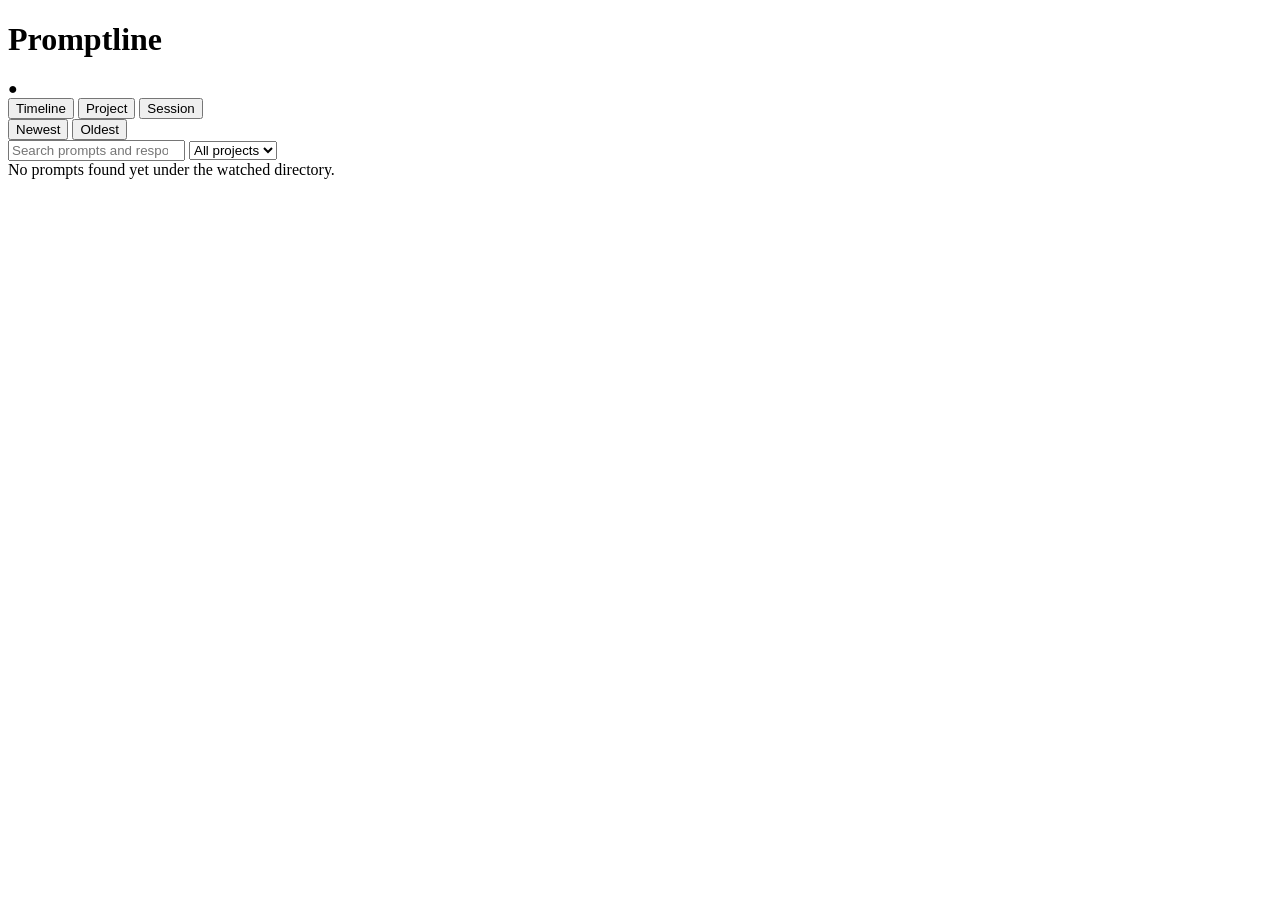
==== static/index.html @ 3f9a1152 "Add Promptline: local visual timeline for Claude Code prompt history Parses ~/.claude/projects/**/*." ====
<!doctype html>
<html lang="en">
<head>
<meta charset="utf-8">
<meta name="viewport" content="width=device-width, initial-scale=1">
<title>Promptline</title>
<link rel="stylesheet" href="/style.css">
</head>
<body>
<header class="topbar">
  <div class="topbar-row">
    <h1>Promptline</h1>
    <span id="live-dot" class="live-dot" title="Live updates">●</span>
  </div>

  <div class="topbar-row controls">
    <div class="view-toggle" role="tablist">
      <button data-view="timeline" class="view-btn active">Timeline</button>
      <button data-view="project" class="view-btn">Project</button>
      <button data-view="session" class="view-btn">Session</button>
    </div>

    <div class="sort-toggle" role="tablist">
      <button data-sort="newest" class="sort-btn active">Newest</button>
      <button data-sort="oldest" class="sort-btn">Oldest</button>
    </div>

    <input id="search" type="search" placeholder="Search prompts and responses…" autocomplete="off">

    <select id="project-filter">
      <option value="">All projects</option>
    </select>
  </div>
</header>

<main id="content"></main>

<div id="empty-state" class="empty-state hidden">
  No prompts found yet under the watched directory.
</div>

<template id="entry-card-template">
  <article class="entry-card">
    <div class="entry-meta">
      <span class="entry-time"></span>
      <span class="entry-project"></span>
      <span class="entry-session"></span>
    </div>
    <div class="entry-prompt"></div>
    <div class="entry-response-wrap">
      <div class="entry-response"></div>
      <button class="show-more-btn hidden">Show more</button>
    </div>
  </article>
</template>

<script src="/app.js"></script>
</body>
</html>
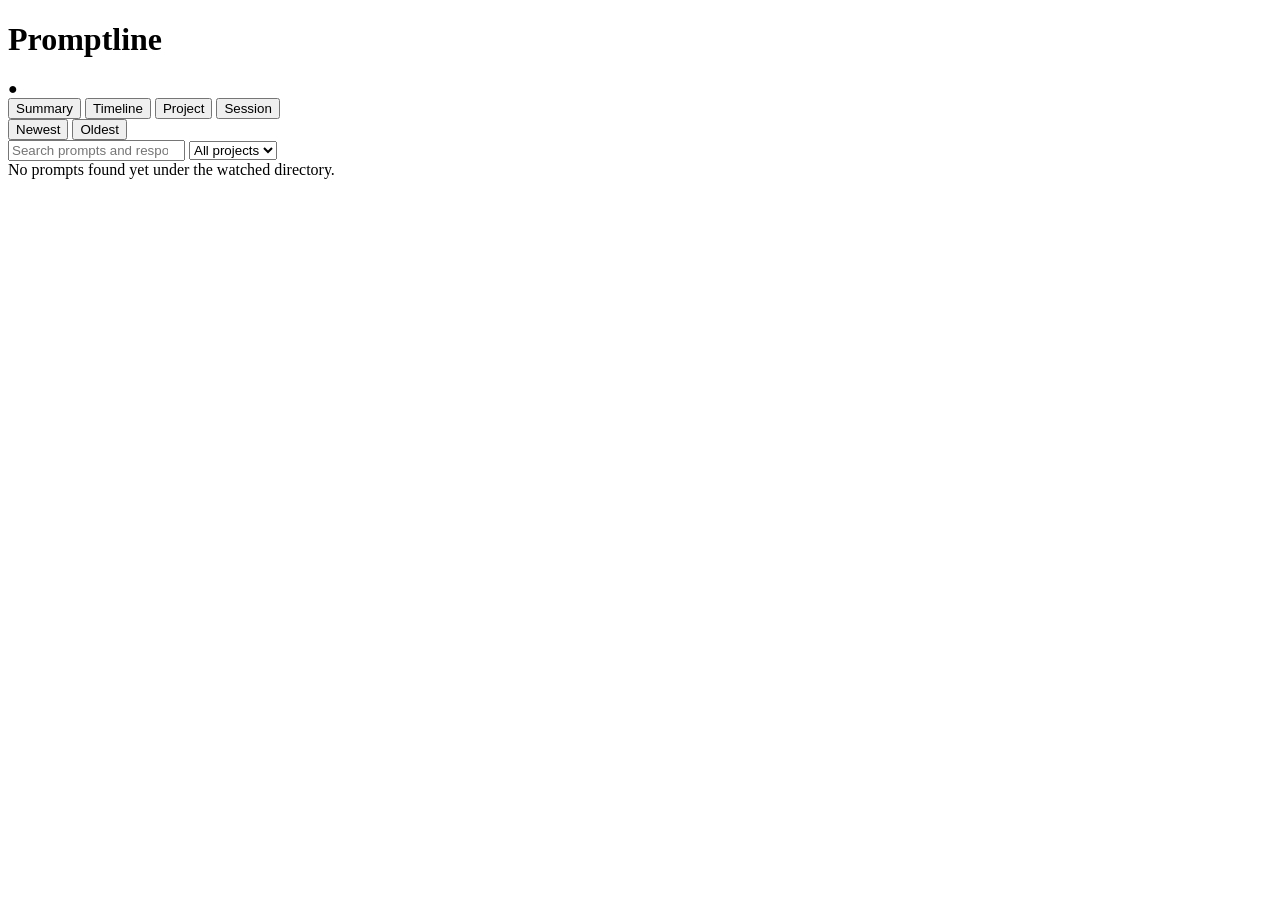
==== commit 785ffe92: "Redesign UI with a Summary dashboard and cap sessions per project Adds a Summary view (default landi" ====
--- a/static/index.html
+++ b/static/index.html
@@ -15,21 +15,24 @@
 
   <div class="topbar-row controls">
     <div class="view-toggle" role="tablist">
-      <button data-view="timeline" class="view-btn active">Timeline</button>
+      <button data-view="summary" class="view-btn active">Summary</button>
+      <button data-view="timeline" class="view-btn">Timeline</button>
       <button data-view="project" class="view-btn">Project</button>
       <button data-view="session" class="view-btn">Session</button>
     </div>
 
-    <div class="sort-toggle" role="tablist">
-      <button data-sort="newest" class="sort-btn active">Newest</button>
-      <button data-sort="oldest" class="sort-btn">Oldest</button>
+    <div id="filter-controls" class="filter-controls hidden">
+      <div class="sort-toggle" role="tablist">
+        <button data-sort="newest" class="sort-btn active">Newest</button>
+        <button data-sort="oldest" class="sort-btn">Oldest</button>
+      </div>
+
+      <input id="search" type="search" placeholder="Search prompts and responses…" autocomplete="off">
+
+      <select id="project-filter">
+        <option value="">All projects</option>
+      </select>
     </div>
-
-    <input id="search" type="search" placeholder="Search prompts and responses…" autocomplete="off">
-
-    <select id="project-filter">
-      <option value="">All projects</option>
-    </select>
   </div>
 </header>
 
@@ -46,14 +49,26 @@
       <span class="entry-project"></span>
       <span class="entry-session"></span>
     </div>
-    <div class="entry-prompt"></div>
-    <div class="entry-response-wrap">
-      <div class="entry-response"></div>
+    <div class="entry-block">
+      <span class="entry-label">You</span>
+      <div class="entry-prompt collapsible"></div>
+      <button class="show-more-btn hidden">Show more</button>
+    </div>
+    <div class="entry-block">
+      <span class="entry-label">Claude</span>
+      <div class="entry-response collapsible"></div>
       <button class="show-more-btn hidden">Show more</button>
     </div>
   </article>
 </template>
 
+<template id="stat-tile-template">
+  <div class="stat-tile">
+    <div class="stat-value"></div>
+    <div class="stat-label"></div>
+  </div>
+</template>
+
 <script src="/app.js"></script>
 </body>
 </html>
